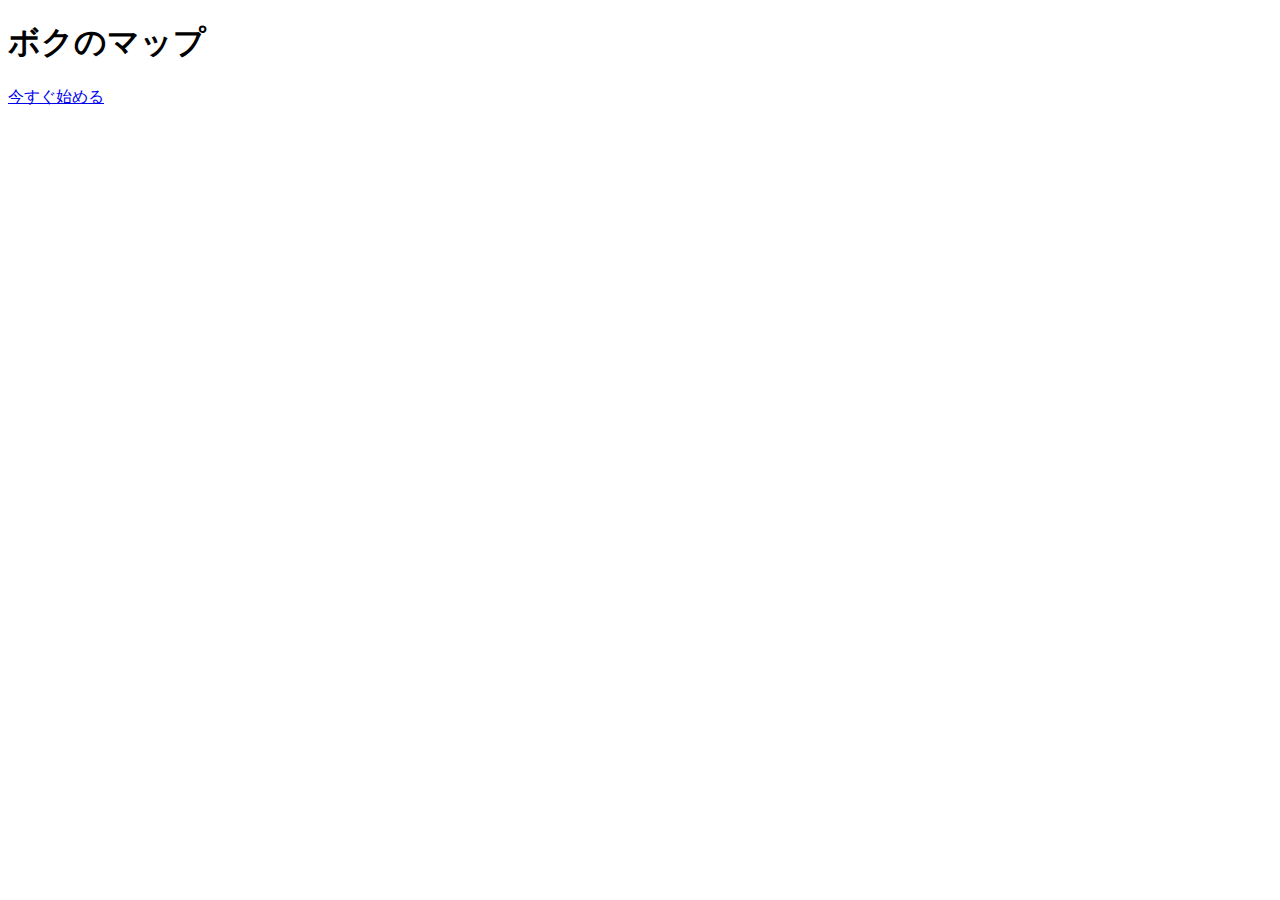
==== src/templates/index.html @ 7b67529f "first commit." ====
<!DOCTYPE html PUBLIC "-//W3C//DTD XHTML 1.0 Transitional//EN" "http://www.w3.org/TR/xhtml1/DTD/xhtml1-transitional.dtd"> 
<html xmlns="http://www.w3.org/1999/xhtml" xml:lang="ja" lang="ja" dir="ltr" xmlns:og="http://ogp.me/ns#" xmlns:mixi="http://mixi-platform.com/ns#" xmlns:fb="http://www.facebook.com/2008/fbml"> 

<title>ボクのマップ</title>
<meta http-equiv="Content-Type" content="text/html; charset=UTF-8" />
<meta http-equiv="Content-Style-Type" content="text/css" />
<meta http-equiv="Content-Script-Type" content="text/javascript" />
<meta name="viewport" content="width=415, user-scalable=no /">

<script type="text/javascript" src="https://www.google.com/jsapi"></script>
<script language="Javascript" type="text/javascript">
	google.load("jquery", "1");
</script>
<script language="Javascript" type="text/javascript">
	$(document).ready(function(){
		if ((navigator.userAgent.match(/iPad/i))) {
			viewport = document.querySelector("meta[name=viewport]");
	    	viewport.setAttribute('content', 'width=600, user-scalable=no ');
	    }
	});
</script>

</head>
<body>

<h1>ボクのマップ</h1>
<p><a href="/user/create">今すぐ始める</a></p>

</body>
</html>
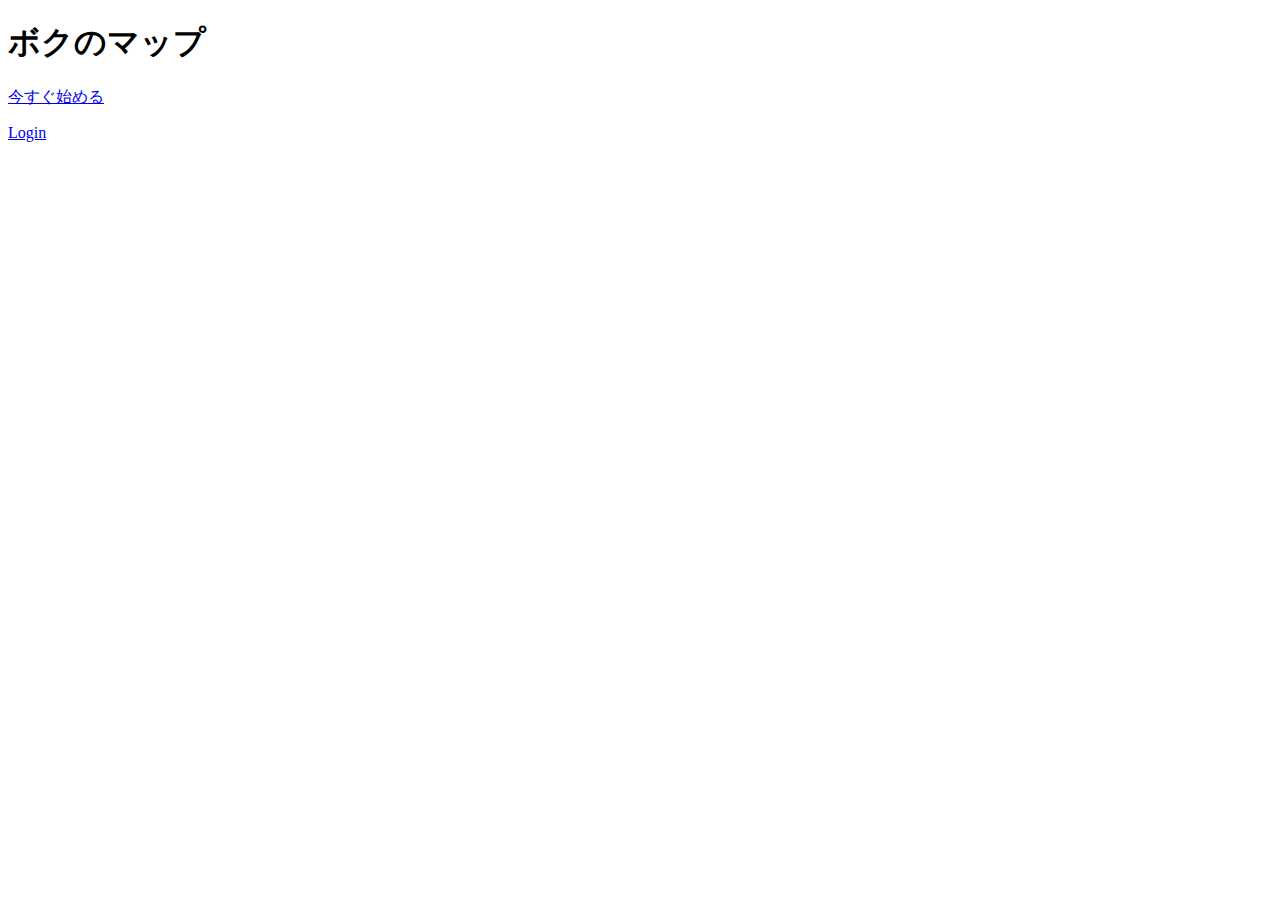
==== commit a00f090f: "modify some method." ====
--- a/src/templates/index.html
+++ b/src/templates/index.html
@@ -6,6 +6,8 @@
 <meta http-equiv="Content-Style-Type" content="text/css" />
 <meta http-equiv="Content-Script-Type" content="text/javascript" />
 <meta name="viewport" content="width=415, user-scalable=no /">
+
+<link rel="stylesheet" media="all" href="/css/common.css" type="text/css" />
 
 <script type="text/javascript" src="https://www.google.com/jsapi"></script>
 <script language="Javascript" type="text/javascript">
@@ -26,5 +28,7 @@
 <h1>ボクのマップ</h1>
 <p><a href="/user/create">今すぐ始める</a></p>
 
+<p><a href="{{ login_url }}">Login</a></p>
+
 </body>
 </html>